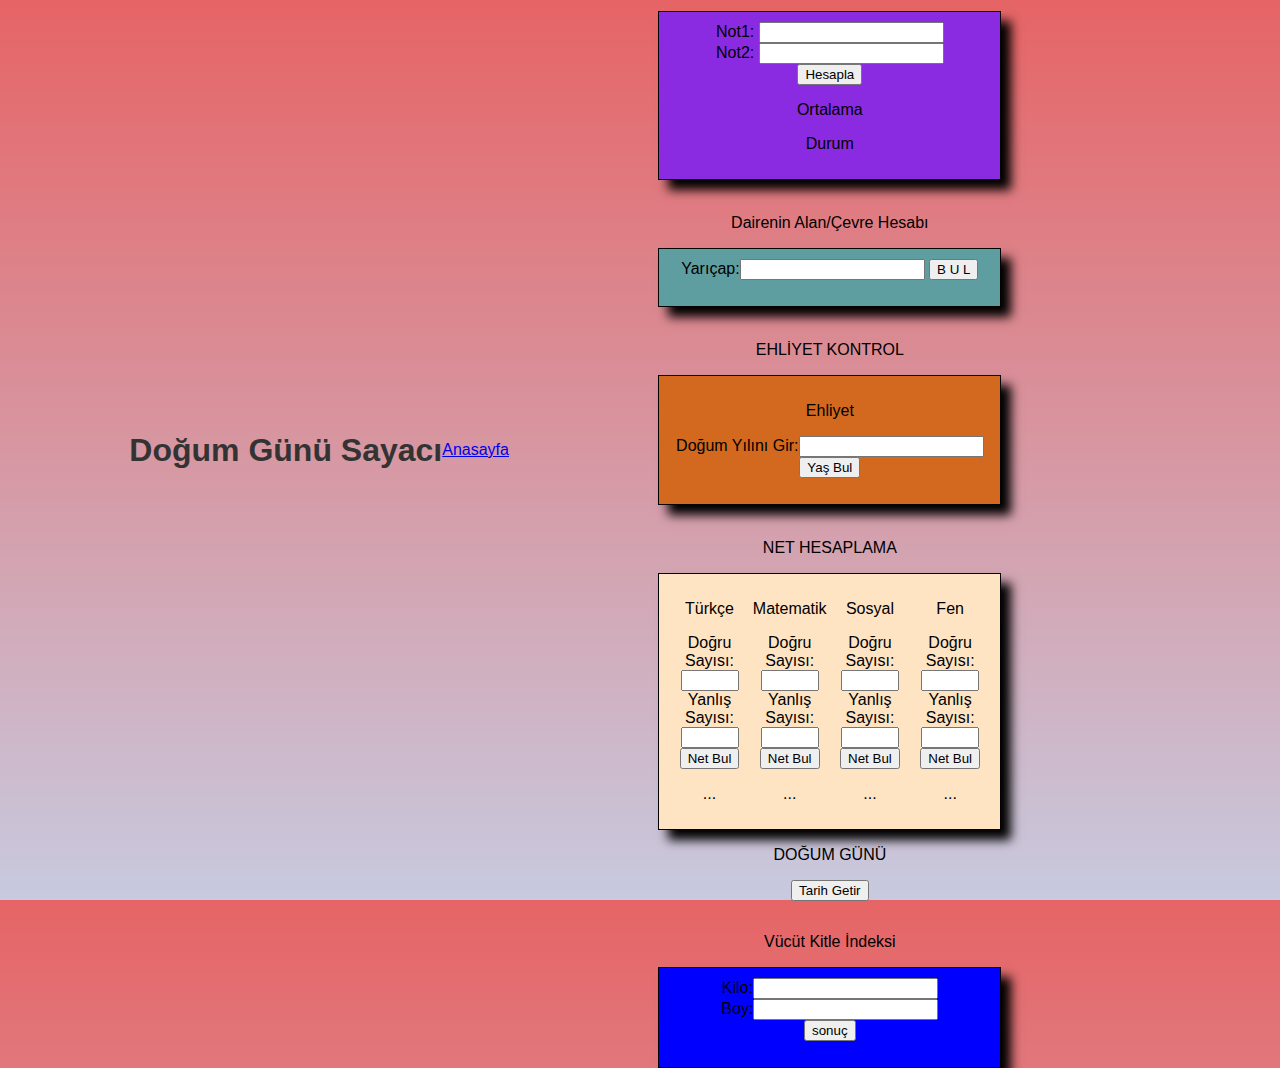
==== index.html @ 75ff03b2 "Update index.html" ====
<!DOCTYPE html>
<html lang="en">

<head>
    <meta charset="UTF-8">
    <meta name="viewport" content="width=device-width, initial-scale=1.0">
    <title>ahmetcan</title>
    <link rel="stylesheet" href="style.css">
    <script defer src="script.js"></script>
    
</head>

<body>
    <div class="container">
        <h1>Doğum Günü Sayacı</h1>
    <div id="countdown"></div>
    </div>
     <script src="script.js"></script>


         
    <a href="index1.html"> <i class=""></i>Anasayfa </a>
    <div id="container">
        <div class="kutu1">
            <table>
                <tr>
                    <td>Adınız:</td>
                    <td><input type="text" name="" id="ad"></td>
                </tr>
                <tr>
                    <td>Soyadınız:</td>
                    <td><input type="text" name="" id="soyad"></td>
                </tr>
            </table> 
            <input onclick="karsilama()" type="button" id="btn" value="Karşıla">
            <p id="metin"></p>
        </div>        
        <br>   
        <p>ORTALAMA HESAPLAMA</p>
        <div class="kutu2">
            Not1:
            <input type="text" name="" id="not1"> <br>
            Not2:
            <input type="text" name="" id="not2"> <br>
            <input onclick="hesap()" type="button" value="Hesapla">
            <p id="ortalama">Ortalama</p>
            <p id="durum">Durum</p>
        </div> 
        <br>
        <p>Dairenin Alan/Çevre Hesabı</p>
        <div class="kutu3">            
            Yarıçap:<input type="text" name="" id="d1">    
            <input type="button" onclick="daire()" value="B U L">
            <p id="cevre"></p>
            <p id="alan"></p>
        </div>
        <br>
        <p>EHLİYET KONTROL</p>
        <div class="kutu4">
            <p>Ehliyet</p>
            Doğum Yılını Gir:<input type="text" name="" id="dYili" >
            <input type="button" onclick="yasBul()" value="Yaş Bul">
            <p id="yas"></p>
            <p id="ehliyet"></p>
        </div>
        <br>
        <p align="center">NET HESAPLAMA</p>
        <div class="kutu5">            
            <div class="net">
                <p>Türkçe</p>
                Doğru Sayısı:<input type="text" class="inputText" id="turkceDogru"> <br>
                Yanlış Sayısı:<input type="text" class="inputText" id="turkceYanlis"> <br>
                <input type="button" onclick="tnetHesapla()" value="Net Bul">
                <p id="turkceNet">...</p>
            </div>
            <div class="net">
                <p>Matematik</p>
                Doğru Sayısı:<input type="text" class="inputText" id="mDogru"> <br>
                Yanlış Sayısı:<input type="text" class="inputText" id="mYanlis"> <br>
                <input type="button" onclick="mnetHesapla()" value="Net Bul">
                <p id="matNet">...</p>
            </div>
            <div class="net">
                <p>Sosyal</p>
                Doğru Sayısı:<input type="text" class="inputText" id="sDogru"> <br>
                Yanlış Sayısı:<input type="text" class="inputText" id="sYanlis"> <br>
                <input type="button" onclick="snetHesapla()" value="Net Bul">
                <p id="sosNet">...</p>
            </div>
            <div class="net">
                <p>Fen</p>
                Doğru Sayısı:<input type="text" class="inputText" id="fDogru"> <br>
                Yanlış Sayısı:<input type="text" class="inputText" id="fYanlis"> <br>
                <input type="button" onclick="fnetHesapla()" value="Net Bul">
                <p id="fenNet">...</p>
            </div>
            
        </div>
        <p>DOĞUM GÜNÜ</p>
        <div class="kutu6">
            
            <input type="button" onclick="tarihGetir()" value="Tarih Getir">
            <p id="tarih"></p>
        </div>
        <p>Vücüt Kitle İndeksi</p>
        <div class="kutu7">
         Kilo:<input type="text"  id="Kilo"><br>
         Boy:<input type="text"  id="Boy"><br>
          <input type="button" onclick="indeks()" value="sonuç">
          <p id="snc"></p>
          <p id="vkidurum"></p>
        </div>
    </div>
    
    



   
</body>

</html>
---- style.css ----
body{
    background: linear-gradient(#e66465, #c8cadf);
    height: auto;
    font-family:Arial,sans-serif;
    display:flex;
    justify-content:center;
    align-items:center;
    height:100vh;
    margin:0;
    
}
#container{
    display: flex;
    justify-content: center;
    align-items: center;
    flex-direction: column;
    text-align:center;
    
}
h1{
 color:#333;   
}
#countdown{
font-size:2rem;
color:#ff4500;
margin-top:20px;
}
.kutu1{
    padding: 10px;
    background-color: chartreuse;
    border:1px solid black;
    width:50%;
    box-shadow: 10px 10px 10px black;
}
.kutu2{
    padding: 10px;
    background-color: blueviolet;
    border:1px solid black;
    width:50%;
    box-shadow: 10px 10px 10px black;
}
.kutu3{
    padding: 10px;
    background-color: cadetblue;
    border:1px solid black;
    width:50%;
    box-shadow: 10px 10px 10px black;
}
.kutu4{
    padding: 10px;
    background-color: chocolate;
    border:1px solid black;
    width:50%;
    box-shadow: 10px 10px 10px black;
}
.kutu5{
    padding: 10px;
    display: flex;
    align-items: center;
    justify-content: center;
    background-color:bisque;
    border:1px solid black;
    width:50%;
    box-shadow: 10px 10px 10px black;    
}
.inputText{
    width: 50px;
}
.kutu7{
    padding: 10px;
    background-color:blue;
    border:1px solid black;
    width:50%;
    box-shadow: 10px 10px 10px black;   
}
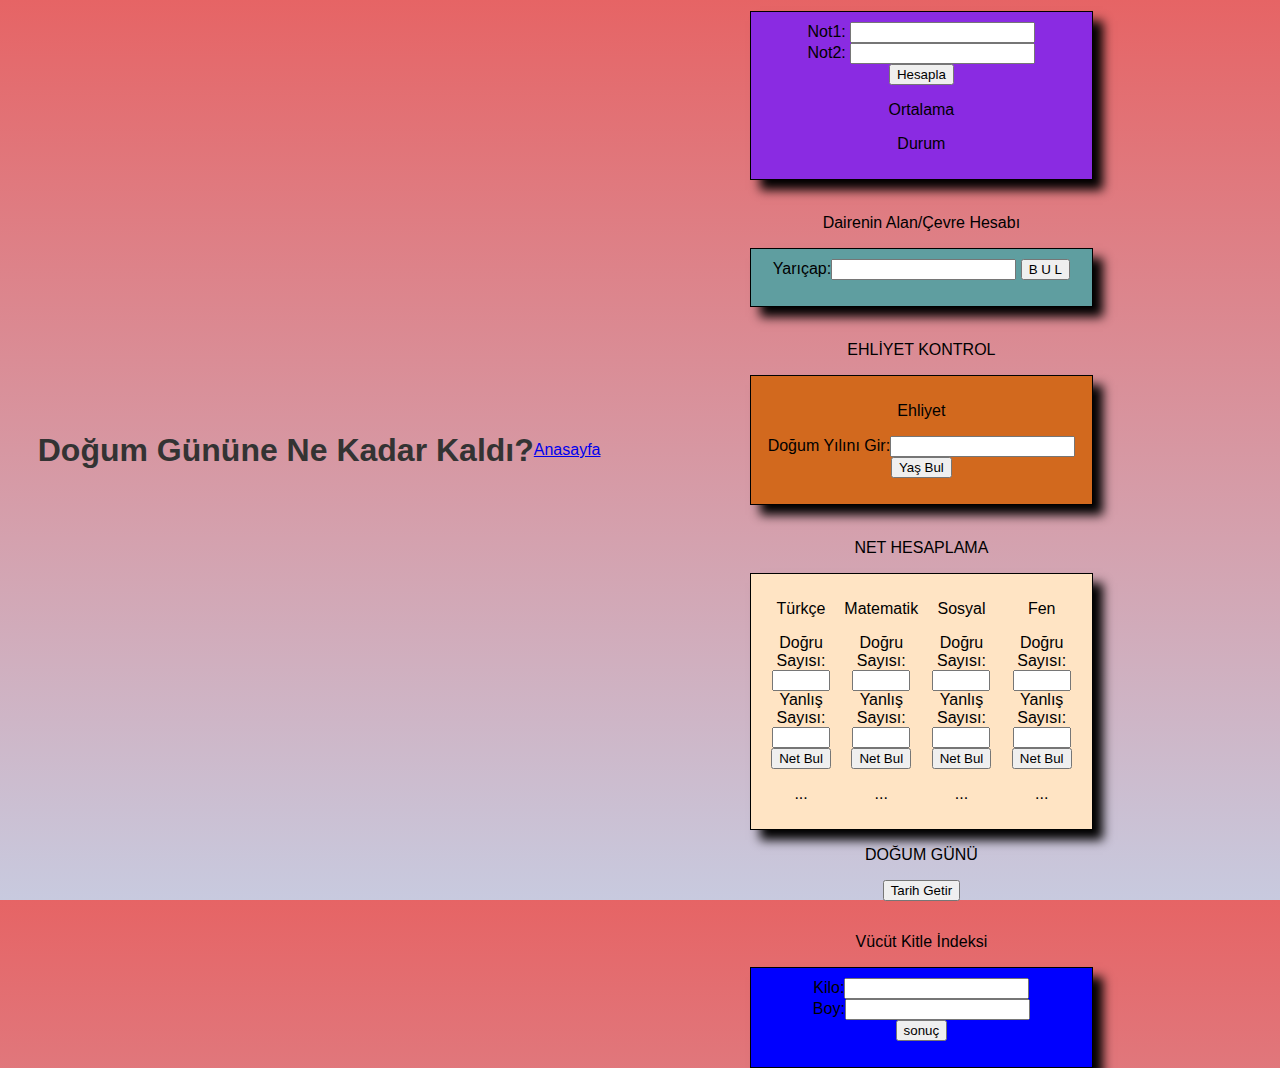
==== commit bca2d356: "Update index.html" ====
--- a/index.html
+++ b/index.html
@@ -11,11 +11,11 @@
 </head>
 
 <body>
-    <div class="container">
-        <h1>Doğum Günü Sayacı</h1>
-    <div id="countdown"></div>
+  <div class="countdown">
+        <h1>Doğum Gününe Ne Kadar Kaldı?</h1>
+        <div id="timer"></div>
     </div>
-     <script src="script.js"></script>
+    <script src="script.js"></script>   
 
 
          
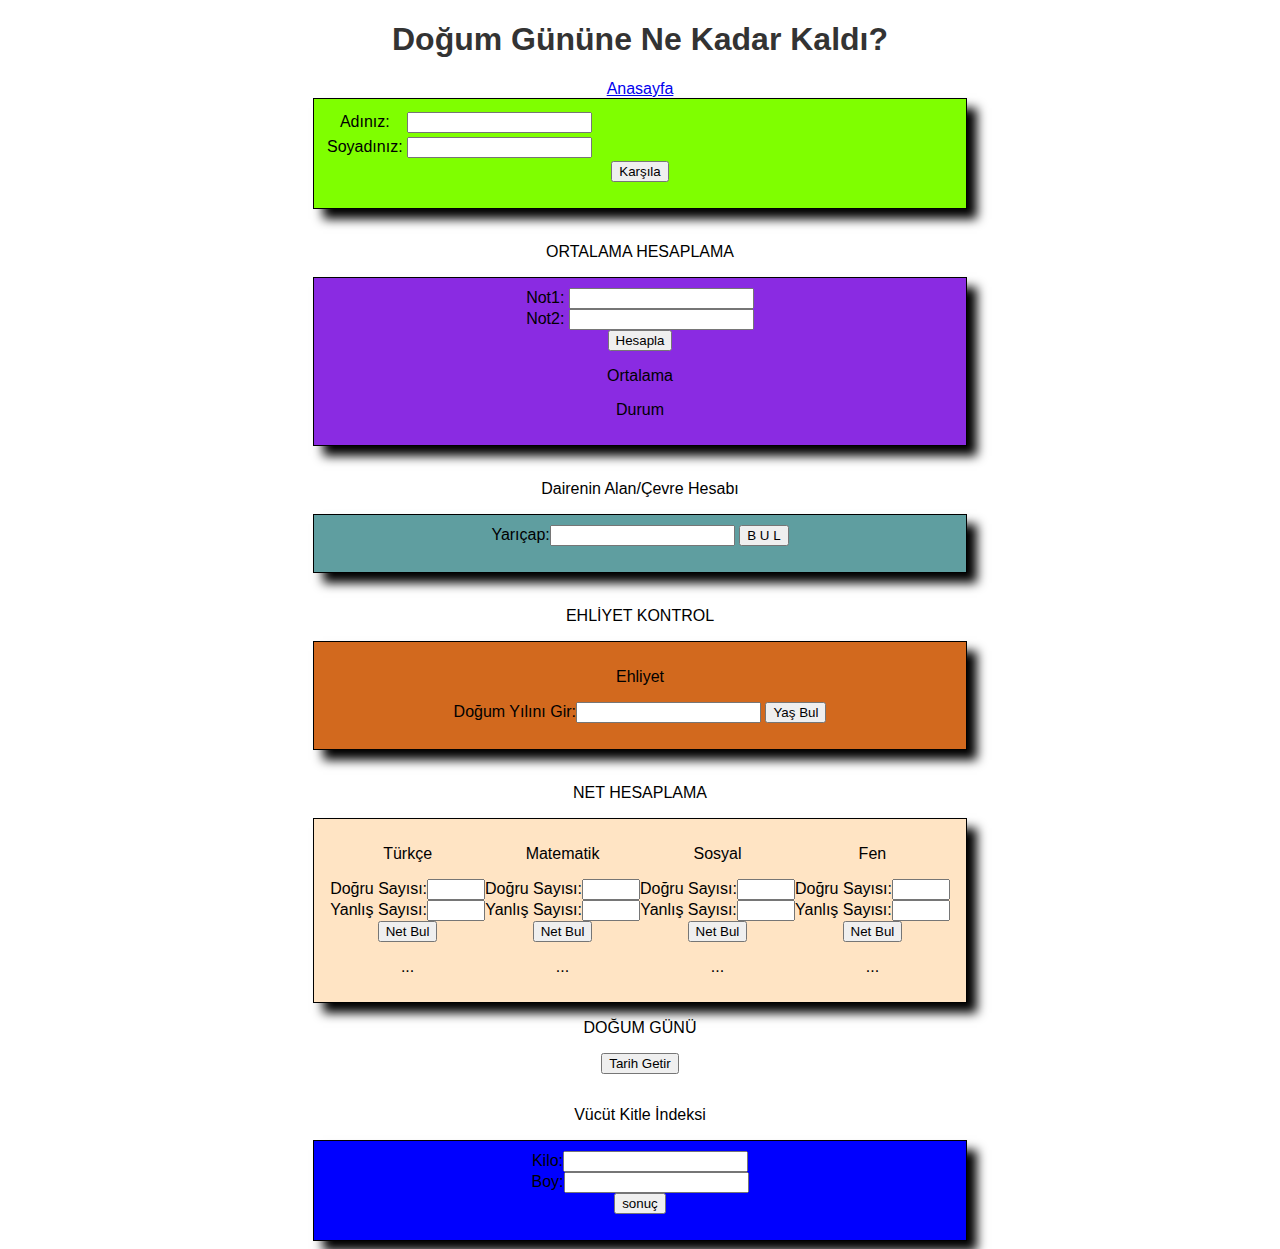
==== commit b2cb5f94: "Update index.html" ====
--- a/index.html
+++ b/index.html
@@ -11,11 +11,11 @@
 </head>
 
 <body>
-  <div class="countdown">
+<div class="countdown-container">
         <h1>Doğum Gününe Ne Kadar Kaldı?</h1>
-        <div id="timer"></div>
+        <div id="countdown"></div>
     </div>
-    <script src="script.js"></script>   
+    <script src="script.js"></script>
 
 
          
--- a/style.css
+++ b/style.css
@@ -1,13 +1,6 @@
 body{
-    background: linear-gradient(#e66465, #c8cadf);
-    height: auto;
-    font-family:Arial,sans-serif;
-    display:flex;
-    justify-content:center;
-    align-items:center;
-    height:100vh;
-    margin:0;
-    
+     font-family: Arial, sans-serif;
+    text-align: center;
 }
 #container{
     display: flex;
@@ -20,10 +13,8 @@
 h1{
  color:#333;   
 }
-#countdown{
-font-size:2rem;
-color:#ff4500;
-margin-top:20px;
+.countdown {
+    margin-top: 50px;
 }
 .kutu1{
     padding: 10px;
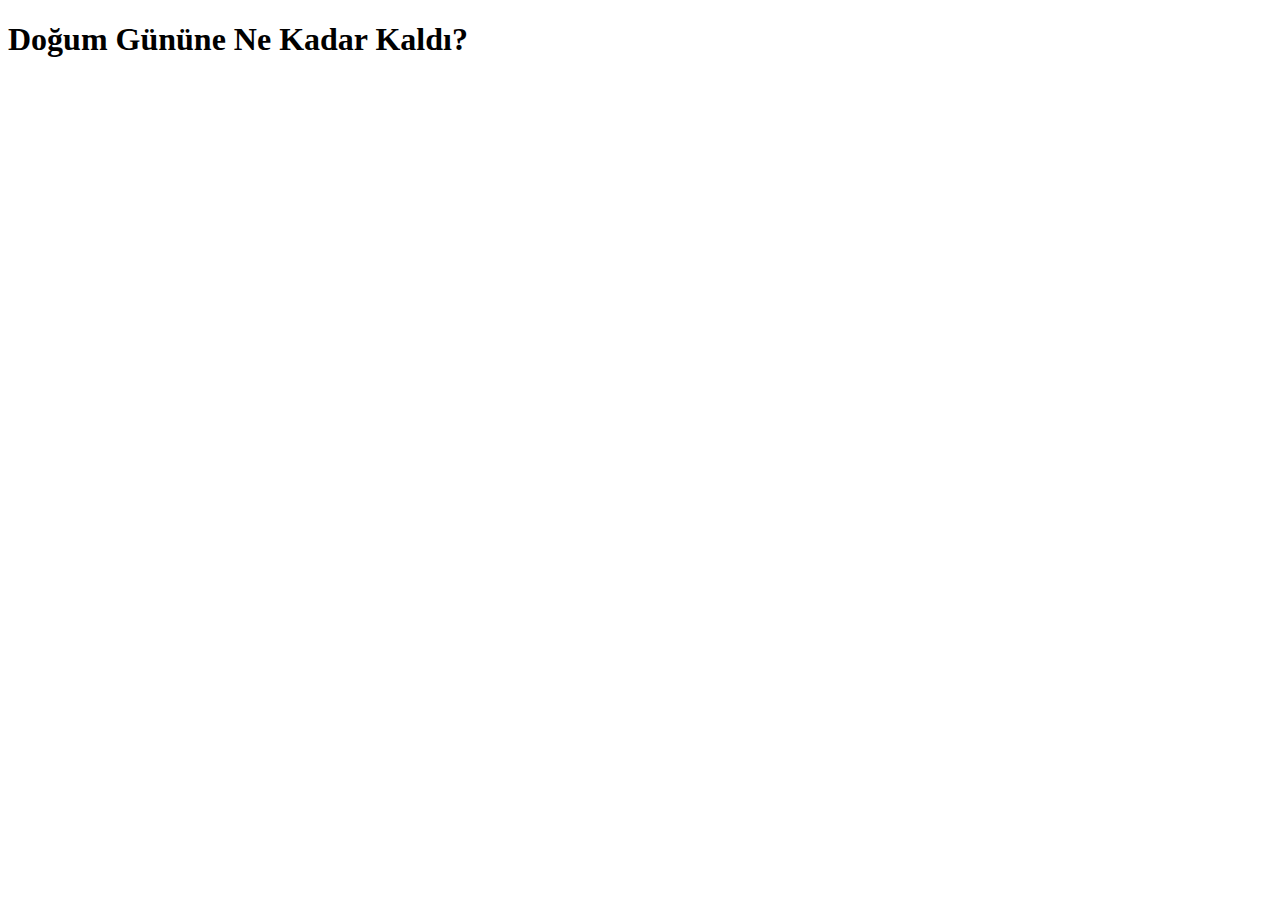
==== commit 5ad4fad3: "Update index.html" ====
--- a/index.html
+++ b/index.html
@@ -1,122 +1,16 @@
 <!DOCTYPE html>
 <html lang="en">
-
 <head>
     <meta charset="UTF-8">
     <meta name="viewport" content="width=device-width, initial-scale=1.0">
-    <title>ahmetcan</title>
-    <link rel="stylesheet" href="style.css">
-    <script defer src="script.js"></script>
-    
+    <title>Doğum Günü Sayacı</title>
+    <link rel="stylesheet" href="styles.css">
 </head>
-
 <body>
-<div class="countdown-container">
+    <div class="countdown-container">
         <h1>Doğum Gününe Ne Kadar Kaldı?</h1>
         <div id="countdown"></div>
     </div>
     <script src="script.js"></script>
-
-
-         
-    <a href="index1.html"> <i class=""></i>Anasayfa </a>
-    <div id="container">
-        <div class="kutu1">
-            <table>
-                <tr>
-                    <td>Adınız:</td>
-                    <td><input type="text" name="" id="ad"></td>
-                </tr>
-                <tr>
-                    <td>Soyadınız:</td>
-                    <td><input type="text" name="" id="soyad"></td>
-                </tr>
-            </table> 
-            <input onclick="karsilama()" type="button" id="btn" value="Karşıla">
-            <p id="metin"></p>
-        </div>        
-        <br>   
-        <p>ORTALAMA HESAPLAMA</p>
-        <div class="kutu2">
-            Not1:
-            <input type="text" name="" id="not1"> <br>
-            Not2:
-            <input type="text" name="" id="not2"> <br>
-            <input onclick="hesap()" type="button" value="Hesapla">
-            <p id="ortalama">Ortalama</p>
-            <p id="durum">Durum</p>
-        </div> 
-        <br>
-        <p>Dairenin Alan/Çevre Hesabı</p>
-        <div class="kutu3">            
-            Yarıçap:<input type="text" name="" id="d1">    
-            <input type="button" onclick="daire()" value="B U L">
-            <p id="cevre"></p>
-            <p id="alan"></p>
-        </div>
-        <br>
-        <p>EHLİYET KONTROL</p>
-        <div class="kutu4">
-            <p>Ehliyet</p>
-            Doğum Yılını Gir:<input type="text" name="" id="dYili" >
-            <input type="button" onclick="yasBul()" value="Yaş Bul">
-            <p id="yas"></p>
-            <p id="ehliyet"></p>
-        </div>
-        <br>
-        <p align="center">NET HESAPLAMA</p>
-        <div class="kutu5">            
-            <div class="net">
-                <p>Türkçe</p>
-                Doğru Sayısı:<input type="text" class="inputText" id="turkceDogru"> <br>
-                Yanlış Sayısı:<input type="text" class="inputText" id="turkceYanlis"> <br>
-                <input type="button" onclick="tnetHesapla()" value="Net Bul">
-                <p id="turkceNet">...</p>
-            </div>
-            <div class="net">
-                <p>Matematik</p>
-                Doğru Sayısı:<input type="text" class="inputText" id="mDogru"> <br>
-                Yanlış Sayısı:<input type="text" class="inputText" id="mYanlis"> <br>
-                <input type="button" onclick="mnetHesapla()" value="Net Bul">
-                <p id="matNet">...</p>
-            </div>
-            <div class="net">
-                <p>Sosyal</p>
-                Doğru Sayısı:<input type="text" class="inputText" id="sDogru"> <br>
-                Yanlış Sayısı:<input type="text" class="inputText" id="sYanlis"> <br>
-                <input type="button" onclick="snetHesapla()" value="Net Bul">
-                <p id="sosNet">...</p>
-            </div>
-            <div class="net">
-                <p>Fen</p>
-                Doğru Sayısı:<input type="text" class="inputText" id="fDogru"> <br>
-                Yanlış Sayısı:<input type="text" class="inputText" id="fYanlis"> <br>
-                <input type="button" onclick="fnetHesapla()" value="Net Bul">
-                <p id="fenNet">...</p>
-            </div>
-            
-        </div>
-        <p>DOĞUM GÜNÜ</p>
-        <div class="kutu6">
-            
-            <input type="button" onclick="tarihGetir()" value="Tarih Getir">
-            <p id="tarih"></p>
-        </div>
-        <p>Vücüt Kitle İndeksi</p>
-        <div class="kutu7">
-         Kilo:<input type="text"  id="Kilo"><br>
-         Boy:<input type="text"  id="Boy"><br>
-          <input type="button" onclick="indeks()" value="sonuç">
-          <p id="snc"></p>
-          <p id="vkidurum"></p>
-        </div>
-    </div>
-    
-    
-
-
-
-   
 </body>
-
 </html>
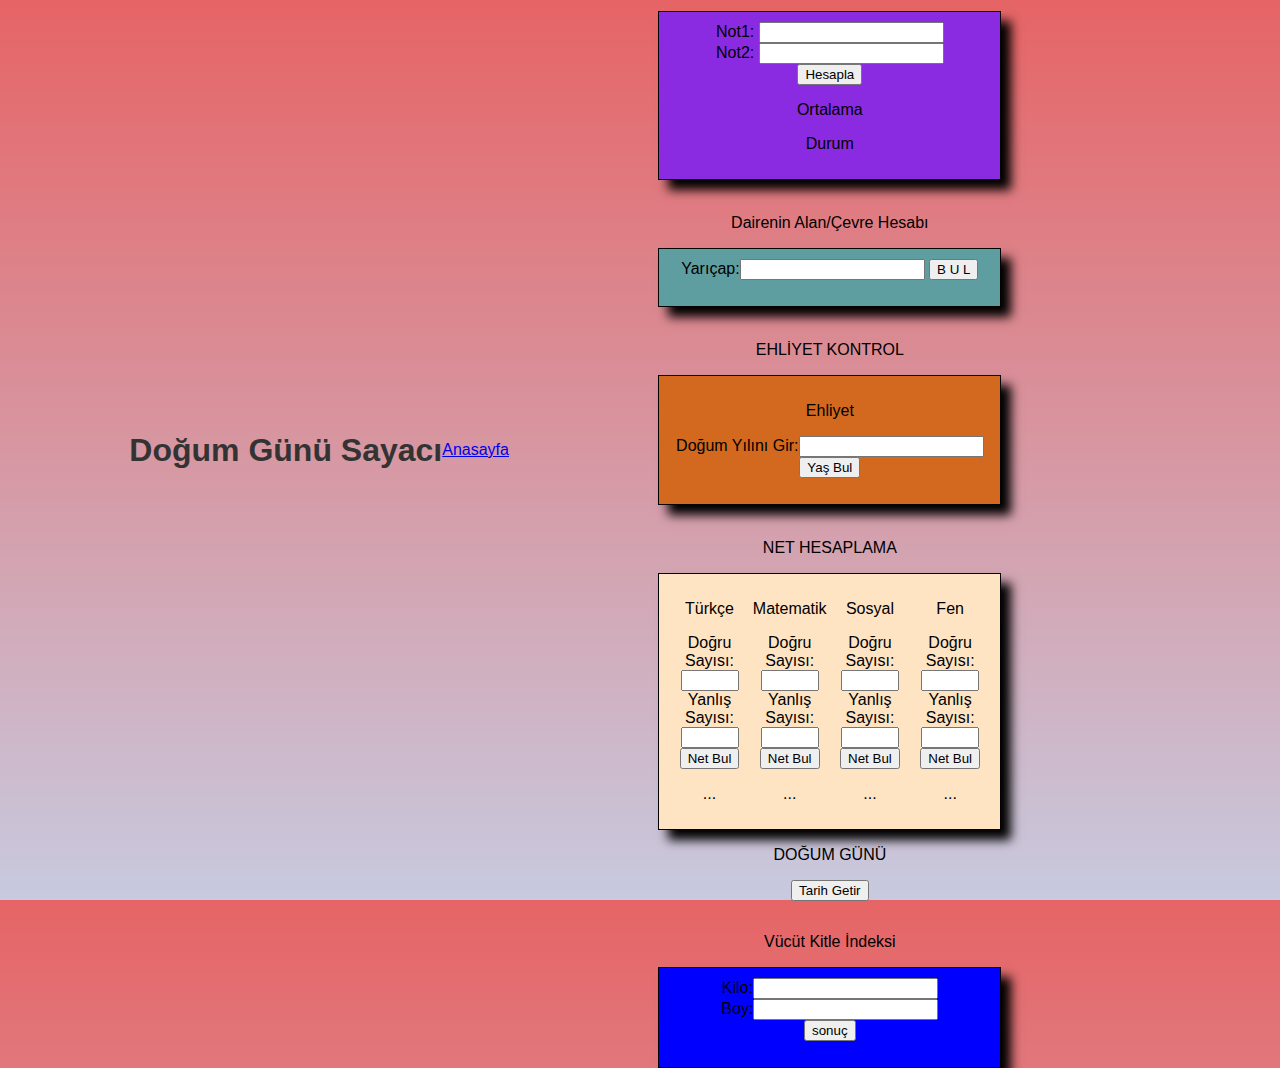
==== commit 51d53951: "Add files via upload" ====
--- a/index.html
+++ b/index.html
@@ -1,16 +1,122 @@
 <!DOCTYPE html>
 <html lang="en">
+
 <head>
     <meta charset="UTF-8">
     <meta name="viewport" content="width=device-width, initial-scale=1.0">
-    <title>Doğum Günü Sayacı</title>
-    <link rel="stylesheet" href="styles.css">
+    <title>ahmetcan</title>
+    <link rel="stylesheet" href="style.css">
+    <script defer src="script.js"></script>
+    
 </head>
+
 <body>
-    <div class="countdown-container">
-        <h1>Doğum Gününe Ne Kadar Kaldı?</h1>
-        <div id="countdown"></div>
+    <div class="container">
+        <h1>Doğum Günü Sayacı</h1>
+    <div id="countdown"></div>
     </div>
-    <script src="script.js"></script>
+     <script src="script.js"></script>
+
+
+         
+    <a href="index1.html"> <i class=""></i>Anasayfa </a>
+    <div id="container">
+        <div class="kutu1">
+            <table>
+                <tr>
+                    <td>Adınız:</td>
+                    <td><input type="text" name="" id="ad"></td>
+                </tr>
+                <tr>
+                    <td>Soyadınız:</td>
+                    <td><input type="text" name="" id="soyad"></td>
+                </tr>
+            </table> 
+            <input onclick="karsilama()" type="button" id="btn" value="Karşıla">
+            <p id="metin"></p>
+        </div>        
+        <br>   
+        <p>ORTALAMA HESAPLAMA</p>
+        <div class="kutu2">
+            Not1:
+            <input type="text" name="" id="not1"> <br>
+            Not2:
+            <input type="text" name="" id="not2"> <br>
+            <input onclick="hesap()" type="button" value="Hesapla">
+            <p id="ortalama">Ortalama</p>
+            <p id="durum">Durum</p>
+        </div> 
+        <br>
+        <p>Dairenin Alan/Çevre Hesabı</p>
+        <div class="kutu3">            
+            Yarıçap:<input type="text" name="" id="d1">    
+            <input type="button" onclick="daire()" value="B U L">
+            <p id="cevre"></p>
+            <p id="alan"></p>
+        </div>
+        <br>
+        <p>EHLİYET KONTROL</p>
+        <div class="kutu4">
+            <p>Ehliyet</p>
+            Doğum Yılını Gir:<input type="text" name="" id="dYili" >
+            <input type="button" onclick="yasBul()" value="Yaş Bul">
+            <p id="yas"></p>
+            <p id="ehliyet"></p>
+        </div>
+        <br>
+        <p align="center">NET HESAPLAMA</p>
+        <div class="kutu5">            
+            <div class="net">
+                <p>Türkçe</p>
+                Doğru Sayısı:<input type="text" class="inputText" id="turkceDogru"> <br>
+                Yanlış Sayısı:<input type="text" class="inputText" id="turkceYanlis"> <br>
+                <input type="button" onclick="tnetHesapla()" value="Net Bul">
+                <p id="turkceNet">...</p>
+            </div>
+            <div class="net">
+                <p>Matematik</p>
+                Doğru Sayısı:<input type="text" class="inputText" id="mDogru"> <br>
+                Yanlış Sayısı:<input type="text" class="inputText" id="mYanlis"> <br>
+                <input type="button" onclick="mnetHesapla()" value="Net Bul">
+                <p id="matNet">...</p>
+            </div>
+            <div class="net">
+                <p>Sosyal</p>
+                Doğru Sayısı:<input type="text" class="inputText" id="sDogru"> <br>
+                Yanlış Sayısı:<input type="text" class="inputText" id="sYanlis"> <br>
+                <input type="button" onclick="snetHesapla()" value="Net Bul">
+                <p id="sosNet">...</p>
+            </div>
+            <div class="net">
+                <p>Fen</p>
+                Doğru Sayısı:<input type="text" class="inputText" id="fDogru"> <br>
+                Yanlış Sayısı:<input type="text" class="inputText" id="fYanlis"> <br>
+                <input type="button" onclick="fnetHesapla()" value="Net Bul">
+                <p id="fenNet">...</p>
+            </div>
+            
+        </div>
+        <p>DOĞUM GÜNÜ</p>
+        <div class="kutu6">
+            
+            <input type="button" onclick="tarihGetir()" value="Tarih Getir">
+            <p id="tarih"></p>
+        </div>
+        <p>Vücüt Kitle İndeksi</p>
+        <div class="kutu7">
+         Kilo:<input type="text"  id="Kilo"><br>
+         Boy:<input type="text"  id="Boy"><br>
+          <input type="button" onclick="indeks()" value="sonuç">
+          <p id="snc"></p>
+          <p id="vkidurum"></p>
+        </div>
+    </div>
+    
+    
+
+
+
+   
 </body>
+
 </html>
--- a/style.css
+++ b/style.css
@@ -0,0 +1,75 @@
+body{
+    background: linear-gradient(#e66465, #c8cadf);
+    height: auto;
+    font-family:Arial,sans-serif;
+    display:flex;
+    justify-content:center;
+    align-items:center;
+    height:100vh;
+    margin:0;
+    
+}
+#container{
+    display: flex;
+    justify-content: center;
+    align-items: center;
+    flex-direction: column;
+    text-align:center;
+    
+}
+h1{
+ color:#333;   
+}
+#countdown{
+font-size:2rem;
+color:#ff4500;
+margin-top:20px;
+}
+.kutu1{
+    padding: 10px;
+    background-color: chartreuse;
+    border:1px solid black;
+    width:50%;
+    box-shadow: 10px 10px 10px black;
+}
+.kutu2{
+    padding: 10px;
+    background-color: blueviolet;
+    border:1px solid black;
+    width:50%;
+    box-shadow: 10px 10px 10px black;
+}
+.kutu3{
+    padding: 10px;
+    background-color: cadetblue;
+    border:1px solid black;
+    width:50%;
+    box-shadow: 10px 10px 10px black;
+}
+.kutu4{
+    padding: 10px;
+    background-color: chocolate;
+    border:1px solid black;
+    width:50%;
+    box-shadow: 10px 10px 10px black;
+}
+.kutu5{
+    padding: 10px;
+    display: flex;
+    align-items: center;
+    justify-content: center;
+    background-color:bisque;
+    border:1px solid black;
+    width:50%;
+    box-shadow: 10px 10px 10px black;    
+}
+.inputText{
+    width: 50px;
+}
+.kutu7{
+    padding: 10px;
+    background-color:blue;
+    border:1px solid black;
+    width:50%;
+    box-shadow: 10px 10px 10px black;   
+}
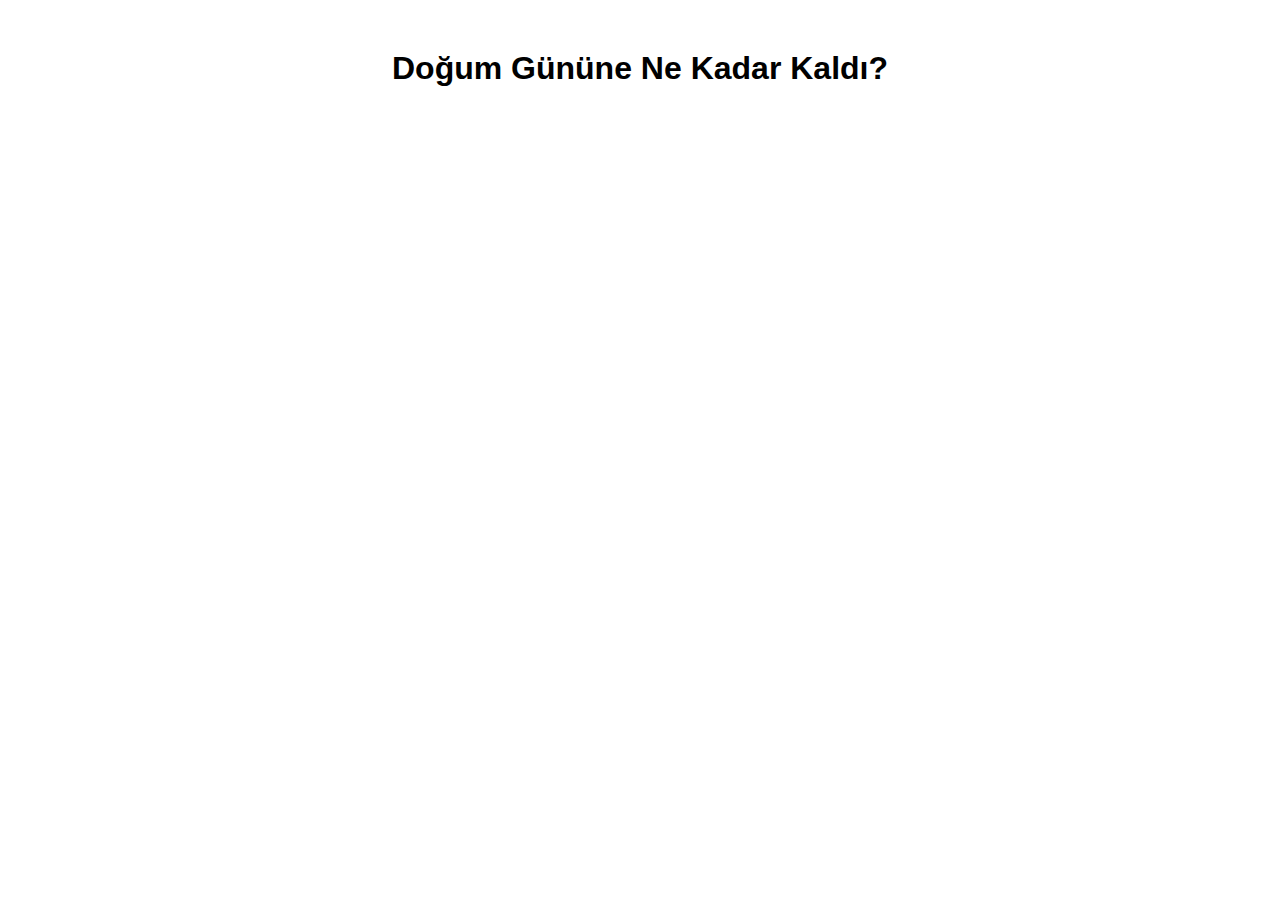
==== commit 9ccd0d8b: "Add files via upload" ====
--- a/index.html
+++ b/index.html
@@ -1,122 +1,16 @@
 <!DOCTYPE html>
 <html lang="en">
-
 <head>
     <meta charset="UTF-8">
     <meta name="viewport" content="width=device-width, initial-scale=1.0">
-    <title>ahmetcan</title>
-    <link rel="stylesheet" href="style.css">
-    <script defer src="script.js"></script>
-    
+    <title>Doğum Günü Sayacı</title>
+    <link rel="stylesheet" href="style2.css">
 </head>
-
 <body>
-    <div class="container">
-        <h1>Doğum Günü Sayacı</h1>
-    <div id="countdown"></div>
+    <div class="countdown">
+        <h1>Doğum Gününe Ne Kadar Kaldı?</h1>
+        <div id="timer"></div>
     </div>
-     <script src="script.js"></script>
-
-
-         
-    <a href="index1.html"> <i class=""></i>Anasayfa </a>
-    <div id="container">
-        <div class="kutu1">
-            <table>
-                <tr>
-                    <td>Adınız:</td>
-                    <td><input type="text" name="" id="ad"></td>
-                </tr>
-                <tr>
-                    <td>Soyadınız:</td>
-                    <td><input type="text" name="" id="soyad"></td>
-                </tr>
-            </table> 
-            <input onclick="karsilama()" type="button" id="btn" value="Karşıla">
-            <p id="metin"></p>
-        </div>        
-        <br>   
-        <p>ORTALAMA HESAPLAMA</p>
-        <div class="kutu2">
-            Not1:
-            <input type="text" name="" id="not1"> <br>
-            Not2:
-            <input type="text" name="" id="not2"> <br>
-            <input onclick="hesap()" type="button" value="Hesapla">
-            <p id="ortalama">Ortalama</p>
-            <p id="durum">Durum</p>
-        </div> 
-        <br>
-        <p>Dairenin Alan/Çevre Hesabı</p>
-        <div class="kutu3">            
-            Yarıçap:<input type="text" name="" id="d1">    
-            <input type="button" onclick="daire()" value="B U L">
-            <p id="cevre"></p>
-            <p id="alan"></p>
-        </div>
-        <br>
-        <p>EHLİYET KONTROL</p>
-        <div class="kutu4">
-            <p>Ehliyet</p>
-            Doğum Yılını Gir:<input type="text" name="" id="dYili" >
-            <input type="button" onclick="yasBul()" value="Yaş Bul">
-            <p id="yas"></p>
-            <p id="ehliyet"></p>
-        </div>
-        <br>
-        <p align="center">NET HESAPLAMA</p>
-        <div class="kutu5">            
-            <div class="net">
-                <p>Türkçe</p>
-                Doğru Sayısı:<input type="text" class="inputText" id="turkceDogru"> <br>
-                Yanlış Sayısı:<input type="text" class="inputText" id="turkceYanlis"> <br>
-                <input type="button" onclick="tnetHesapla()" value="Net Bul">
-                <p id="turkceNet">...</p>
-            </div>
-            <div class="net">
-                <p>Matematik</p>
-                Doğru Sayısı:<input type="text" class="inputText" id="mDogru"> <br>
-                Yanlış Sayısı:<input type="text" class="inputText" id="mYanlis"> <br>
-                <input type="button" onclick="mnetHesapla()" value="Net Bul">
-                <p id="matNet">...</p>
-            </div>
-            <div class="net">
-                <p>Sosyal</p>
-                Doğru Sayısı:<input type="text" class="inputText" id="sDogru"> <br>
-                Yanlış Sayısı:<input type="text" class="inputText" id="sYanlis"> <br>
-                <input type="button" onclick="snetHesapla()" value="Net Bul">
-                <p id="sosNet">...</p>
-            </div>
-            <div class="net">
-                <p>Fen</p>
-                Doğru Sayısı:<input type="text" class="inputText" id="fDogru"> <br>
-                Yanlış Sayısı:<input type="text" class="inputText" id="fYanlis"> <br>
-                <input type="button" onclick="fnetHesapla()" value="Net Bul">
-                <p id="fenNet">...</p>
-            </div>
-            
-        </div>
-        <p>DOĞUM GÜNÜ</p>
-        <div class="kutu6">
-            
-            <input type="button" onclick="tarihGetir()" value="Tarih Getir">
-            <p id="tarih"></p>
-        </div>
-        <p>Vücüt Kitle İndeksi</p>
-        <div class="kutu7">
-         Kilo:<input type="text"  id="Kilo"><br>
-         Boy:<input type="text"  id="Boy"><br>
-          <input type="button" onclick="indeks()" value="sonuç">
-          <p id="snc"></p>
-          <p id="vkidurum"></p>
-        </div>
-    </div>
-    
-    
-
-
-
-   
+    <script src="script.js"></script>
 </body>
-
-</html>
+</html>--- a/style2.css
+++ b/style2.css
@@ -0,0 +1,8 @@
+body {
+    font-family: Arial, sans-serif;
+    text-align: center;
+}
+
+.countdown {
+    margin-top: 50px;
+}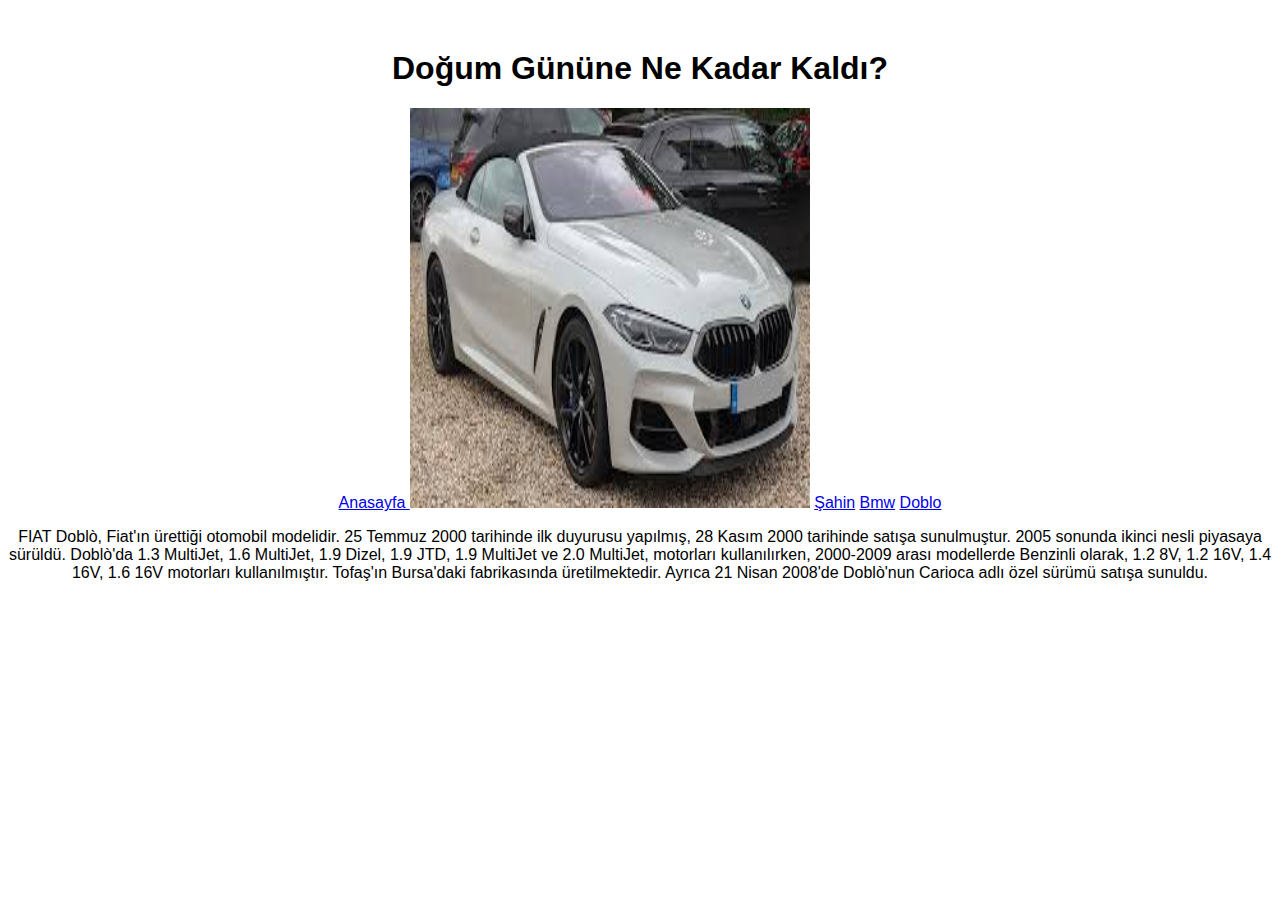
==== commit 34b71570: "Add files via upload" ====
--- a/index.html
+++ b/index.html
@@ -12,5 +12,22 @@
         <div id="timer"></div>
     </div>
     <script src="script.js"></script>
+
+
+   <div id="kutu" >
+        <a href="index.html"> <i class=""></i>Anasayfa </a>
+ <img src="res/indir.jfif" width="400" height="400" >
+ <a href="tofaş.html"><i class="fa-solid fa-car"></i>Şahin</a>
+ <a href="index.html"><i class="fa-solid fa-car"></i>Bmw</a>
+ <a href="fiat.html"><i class="fa-solid fa-car"></i>Doblo</a>
+ <p>FIAT Doblò, Fiat'ın ürettiği otomobil modelidir. 25 Temmuz 2000 tarihinde ilk duyurusu yapılmış, 28 Kasım 2000 tarihinde satışa sunulmuştur. 2005 sonunda ikinci nesli piyasaya sürüldü. Doblò'da 1.3 MultiJet, 1.6 MultiJet, 1.9 Dizel, 1.9 JTD, 1.9 MultiJet ve 2.0 MultiJet, motorları kullanılırken, 2000-2009 arası modellerde Benzinli olarak, 1.2 8V, 1.2 16V, 1.4 16V, 1.6 16V motorları kullanılmıştır. Tofaş'ın Bursa'daki fabrikasında üretilmektedir. Ayrıca 21 Nisan 2008'de Doblò'nun Carioca adlı özel sürümü satışa sunuldu.</p>
+ 
+ </div>
+ 
 </body>
+
+
+
+
+
 </html>